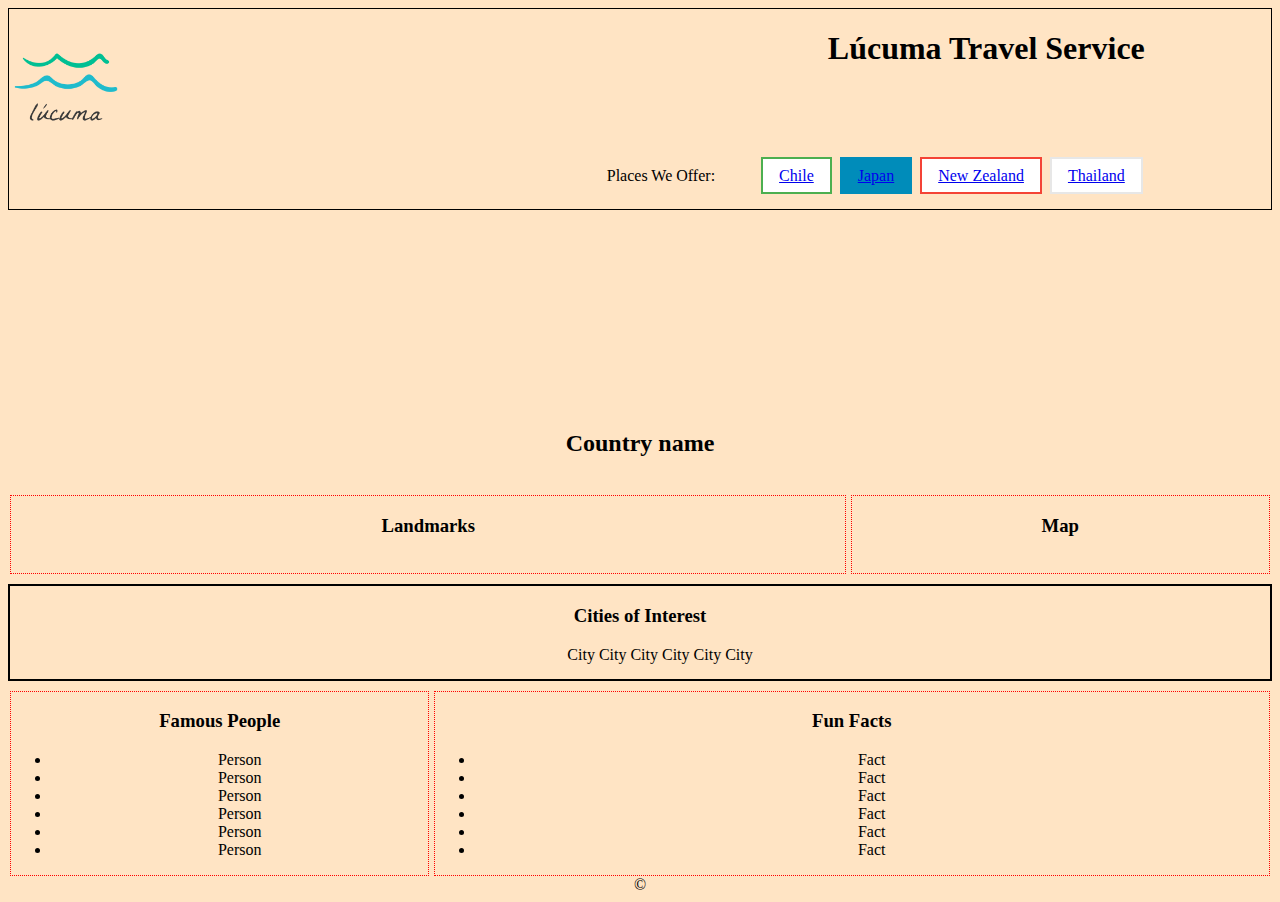
==== japan.html @ d0a82a1c "jrs-commit" ====
<!DOCTYPE html>
<html lang="en">

<head>
    <meta charset="UTF-8">
    <meta name="viewport" content="width=device-width, initial-scale=1.0">
    <title>Lúcuma Travel Service: Japan</title>
    <!-- <link rel="stylesheet" href="css/main.css"> -->
    <link rel="stylesheet" href="styles/main.css">
</head>

<body class="background">
    <main>
        <div class="header">
            <header>
            <div class="headerBar">
                <img src="images/lucuma-logo-200x200.png" alt="Lúcuma Logo" class="logo">
                <h1>Lúcuma Travel Service</h1>
                <div class="navDiv">
                    <nav>Places We Offer:
                    <ul class="nav">
                        <li class="button button1"><a href="index.html">Chile</a></li>
                        <li class="button button2 navItemActiveJapan"><a href="japan.html">Japan</a></li>
                        <li class="button button3"><a href="newzealand.html">New Zealand</a></li>
                        <li class="button button4"><a href="thailand.html">Thailand</a></li>
                    </ul>
                </nav>
                </div>
            </div>
        </header>
        </div>
        <div class="bannerDiv">
            <section class="banner">
                <h2>Country name</h2>
                <img src="" alt="">
            </section>
        </div>
        <section class="topFlex">
            <div class="landmarks">
                <h3>Landmarks</h3>
                <img src="" alt="" class="landmarks-pic">
                <img src="" alt="" class="landmarks-pic">
                <img src="" alt="" class="landmarks-pic">
                <img src="" alt="" class="landmarks-pic">
            </div>
            <div class="map">
                <h3>Map</h3>
                <img src="" alt="">
            </div>
        </section>

        <section class="citiesSection">
            <h3>Cities of Interest</h3>
            <ul class="cities">
                <li>City</li>
                <li>City</li>
                <li>City</li>
                <li>City</li>
                <li>City</li>
                <li>City</li>
            </ul>
        </section>

        <section class="bottomFlex">
            <div class="famousPeeps">
                <h3>Famous People</h3>
                <ul>
                    <li>Person</li>
                    <li>Person</li>
                    <li>Person</li>
                    <li>Person</li>
                    <li>Person</li>
                    <li>Person</li>
                </ul>
            </div>
            <div class="funFacts">
                <h3>Fun Facts</h3>
                <ul>
                    <li>Fact</li>
                    <li>Fact</li>
                    <li>Fact</li>
                    <li>Fact</li>
                    <li>Fact</li>
                    <li>Fact</li>
                </ul>
            </div>
        </section>

        <footer>&copy;</footer>

    </main>


</body>

</html>
---- styles/main.css ----
.background {
 background-color: bisque;
}
.header {
    border: double 1px black;
    margin: 0;
    padding: 0;
    background-color: bisque;
    height: 200px;
    width: auto;
    text-align: right;
}
footer {
    text-align: center;
}
.nav {
    list-style: none;
    display:inline;
    /* background-color: bisque; */
}
.nav li {
 display: inline;
 /* background-color: bisque; */

}
.logo {
    float: left;
    /* clear: left; */
    width: 10%;
    height: auto;    
    background-color: bisque;
}
.headerBar{
    width: 90%;
    height: 20px;
    /* background-color: bisque; */
}
.bannerDiv {
    padding-top: 200px;
    text-align: center;
    /* background-color: bisque; */

}
/* .banner {
    
} */
.navDiv {
    margin-top: 100px;
}
.button {
    background-color: #4CAF50; /* Green */
    border: none;
    color: white;
    padding: 8px 16px;
    text-align: center;
    text-decoration: none;
    display: inline-block;
    font-size: 16px;
    margin: 4px 2px;
    transition-duration: 0.4s;
    cursor: pointer;
}
.button1 {
    background-color: white; 
    color: black; 
    border: 2px solid #4CAF50;
}
  
.button1:hover {
    background-color: #4CAF50;
    color: white;
}
.navItemActiveIndex  {
    background-color: #4CAF50;
    color: white;
}
.button2 {
    background-color: white; 
    color: black; 
    border: 2px solid #008CBA;
}
  
.button2:hover {
    background-color: #008CBA;
    color: white;
}
.navItemActiveJapan  {
    background-color: #008CBA;
    color: white;
}
  
.button3 {
    background-color: white; 
    color: black; 
    border: 2px solid #f44336;
}
  
.button3:hover {
    background-color: #f44336;
    color: white;
}
.navItemActiveNZ  {
    background-color: #f44336;
    color: white;
}
  
.button4 {
    background-color: white;
    color: black;
    border: 2px solid #e7e7e7;
}
  
.button4:hover { background-color: #e7e7e7;}

.navItemActiveThailand  {
    background-color: #e7e7e7
}
.bottomFlex {
    display: flex;
    justify-content: space-around;
}
.topFlex {
    display: flex;
    justify-content: space-around;
}
.citiesSection {
    text-align: center;
    border: black 2px double;
    padding-bottom: 15px;
    margin-top: 10px;
    margin-bottom: 10px;
}
.cities {
    display: inline;
    /* text-align: center; */
}
.cities li { 
    display: inline;
    /* text-align: center; */
}
.famousPeeps {
    flex-basis: 33%;
    border: dotted red 1px;
    text-align: center;
    /* flex-grow: 1; */
}

.funFacts {
    flex-basis: 66%;
    text-align: center;
    border: dotted red 1px;
    
    /* flex-grow: 2; */
}
.map {
    flex-basis: 33%;
    border: dotted red 1px;
    text-align: center;
    /* flex-grow: 1; */
}

.landmarks {
    flex-basis: 66%;
    text-align: center;
    border: dotted red 1px;
    
    /* flex-grow: 2; */
}
/* .landmarks-pics {

} */
/* .map-pic {

} */
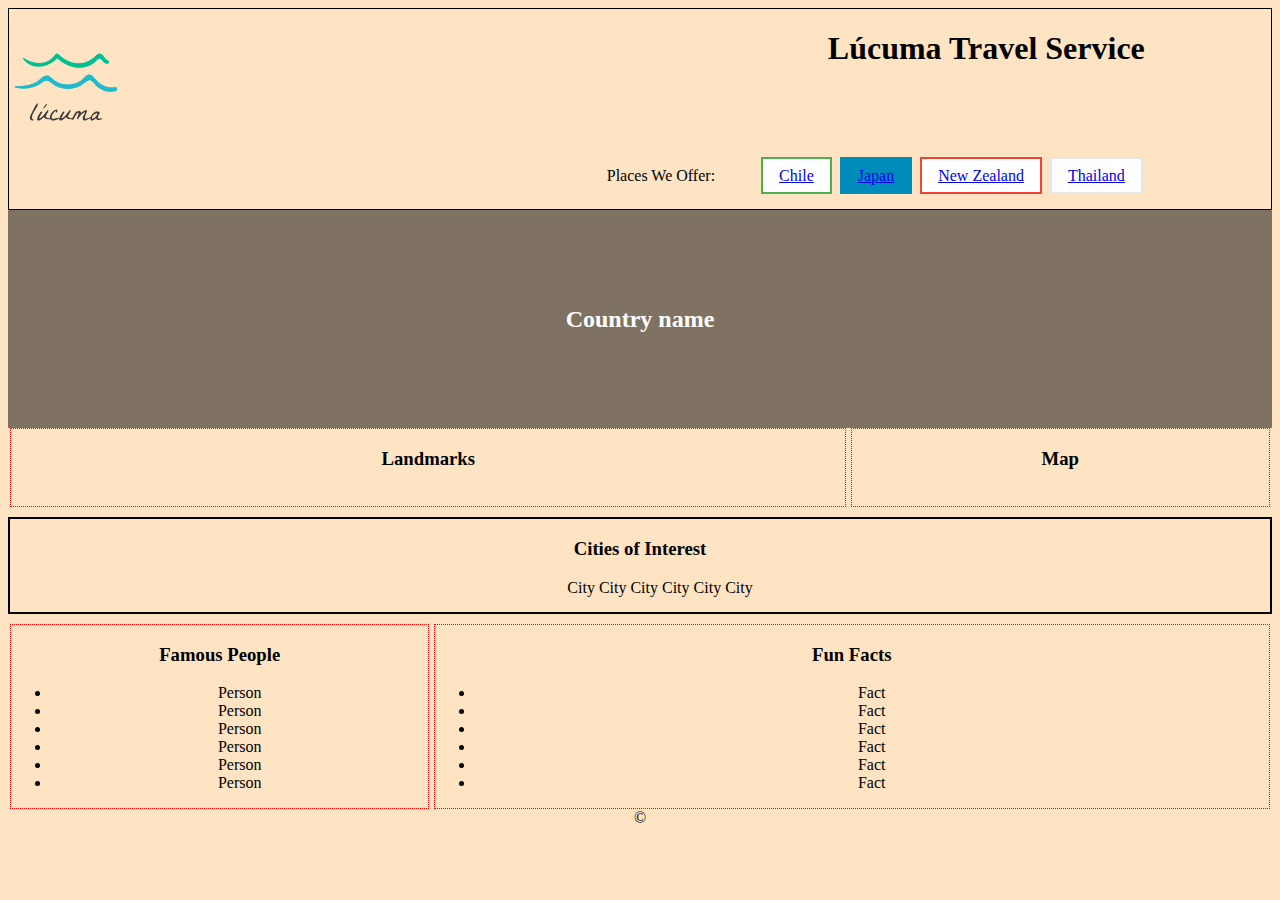
==== commit b364856c: "Added some styling to the header and added the Chilean Flag" ====
--- a/japan.html
+++ b/japan.html
@@ -30,9 +30,9 @@
         </header>
         </div>
         <div class="bannerDiv">
-            <section class="banner">
+            <img src="" alt="">
+            <section class="bannerText">
                 <h2>Country name</h2>
-                <img src="" alt="">
             </section>
         </div>
         <section class="topFlex">
--- a/styles/main.css
+++ b/styles/main.css
@@ -36,14 +36,28 @@
     /* background-color: bisque; */
 }
 .bannerDiv {
+    background-image: linear-gradient(rgba(0, 0, 0, 0.5), rgba(0, 0, 0, 0.5)), url("image/Flag_of_Chile-1500px.png");
+  /* Set a specific height */
+    height: 50%;
+
+  /* Position and center the image to scale nicely on all screens */
+    background-position: center;
+    background-repeat: no-repeat;
+    background-size: cover;
+    position: relative;
     padding-top: 200px;
     text-align: center;
     /* background-color: bisque; */
 
 }
-/* .banner {
-    
-} */
+.bannerText {
+    text-align: center;
+    position: absolute;
+    top: 50%;
+    left: 50%;
+    transform: translate(-50%, -50%);
+    color: white;
+}
 .navDiv {
     margin-top: 100px;
 }
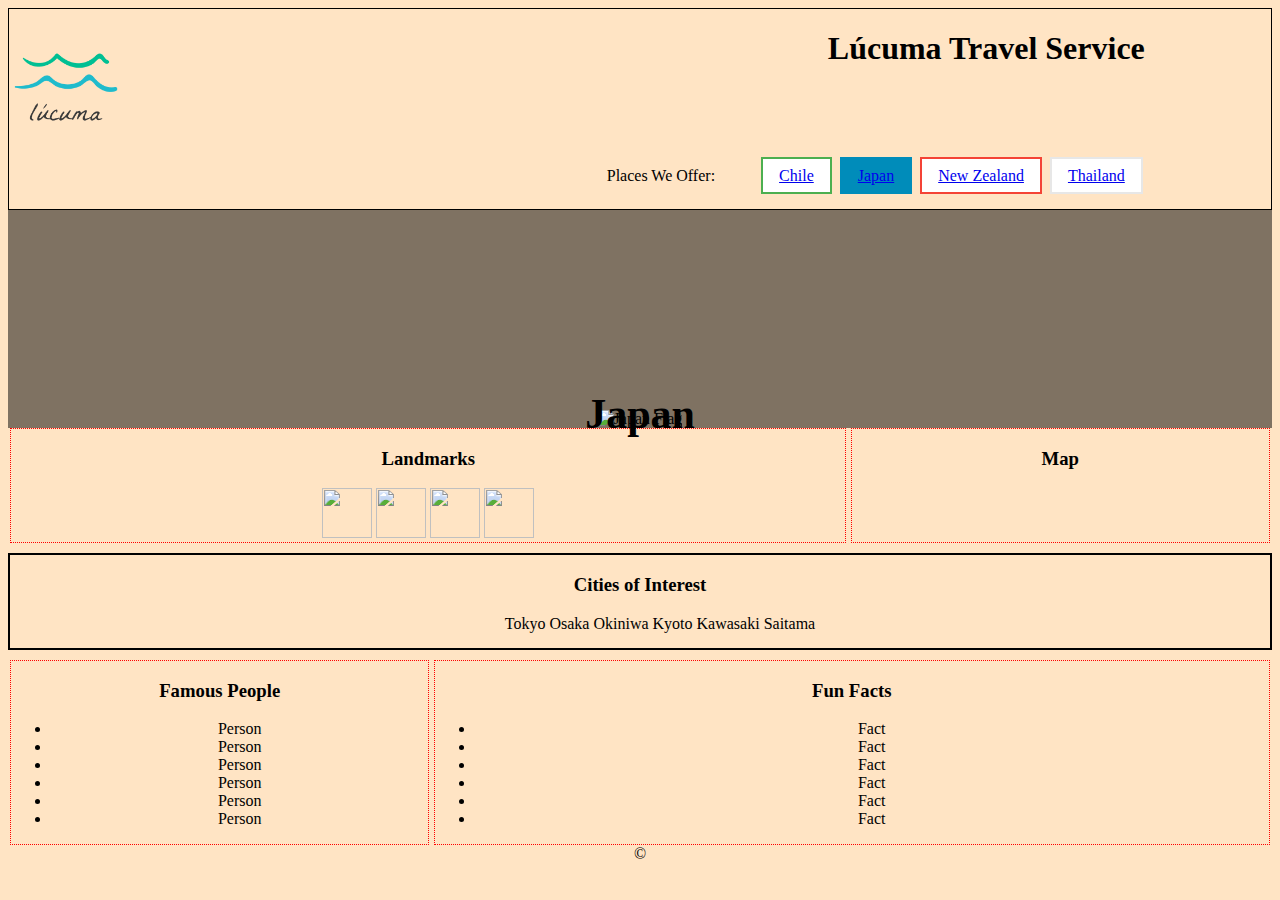
==== commit 53cd50b2: "Merge branch 'master' of github.com:nss-day-cohort-43/hello-world-lucumas" ====
--- a/japan.html
+++ b/japan.html
@@ -30,9 +30,9 @@
         </header>
         </div>
         <div class="bannerDiv">
-            <img src="" alt="">
-            <section class="bannerText">
-                <h2>Country name</h2>
+            <section class="banner">
+                <h2 class="flagText">Japan</h2>
+                <img src="images/japan.jpg" alt="Japan Flag" class="flagBanner">
             </section>
         </div>
         <section class="topFlex">
@@ -52,12 +52,12 @@
         <section class="citiesSection">
             <h3>Cities of Interest</h3>
             <ul class="cities">
-                <li>City</li>
-                <li>City</li>
-                <li>City</li>
-                <li>City</li>
-                <li>City</li>
-                <li>City</li>
+                <li>Tokyo</li>
+                <li>Osaka</li>
+                <li>Okiniwa</li>
+                <li>Kyoto</li>
+                <li>Kawasaki</li>
+                <li>Saitama</li>
             </ul>
         </section>
 
--- a/styles/main.css
+++ b/styles/main.css
@@ -47,6 +47,7 @@
     position: relative;
     padding-top: 200px;
     text-align: center;
+    position: relative;
     /* background-color: bisque; */
 
 }
@@ -167,6 +168,7 @@
     /* flex-grow: 2; */
 }
 .map {
+    
     flex-basis: 33%;
     border: dotted red 1px;
     text-align: center;
@@ -180,9 +182,23 @@
     
     /* flex-grow: 2; */
 }
-/* .landmarks-pics {
-
-} */
-/* .map-pic {
-
-} */
+.landmarks-pic {
+    width: 50px;
+    height: 50px;
+}
+.map-pic {
+    width: 50px;
+    height: 50px;
+}
+.flagBanner {
+    width: 50%;
+    height: 500px;
+}
+.flagText {
+    position: absolute;
+    top: 50%;
+    left: 50%;
+    transform: translate(-50%, -50%);
+    font-size: 42px;
+    padding-top: 120px;
+}
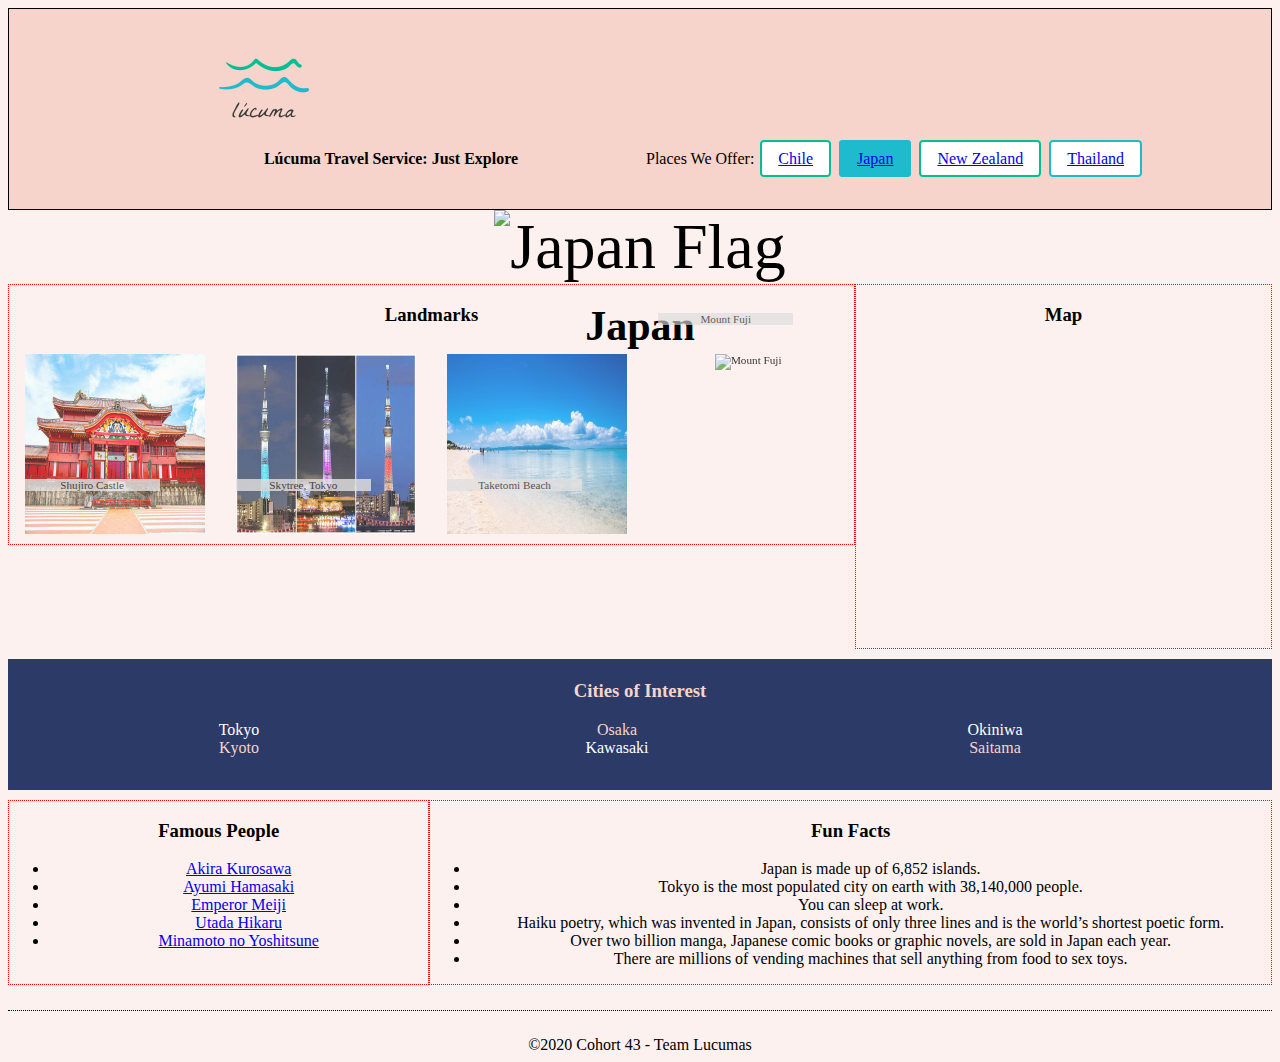
==== commit bdb202fe: "Updated cities. Hopefully longer lists will look better." ====
--- a/japan.html
+++ b/japan.html
@@ -7,54 +7,77 @@
     <title>Lúcuma Travel Service: Japan</title>
     <!-- <link rel="stylesheet" href="css/main.css"> -->
     <link rel="stylesheet" href="styles/main.css">
+    <link rel="stylesheet" href="styles/newzealand.css">
+    <link rel="stylesheet" href="styles/navbar.css">
+    <link rel="stylesheet" href="styles/japan.css">
+
 </head>
 
 <body class="background">
     <main>
         <div class="header">
-            <header>
-            <div class="headerBar">
-                <img src="images/lucuma-logo-200x200.png" alt="Lúcuma Logo" class="logo">
-                <h1>Lúcuma Travel Service</h1>
-                <div class="navDiv">
-                    <nav>Places We Offer:
-                    <ul class="nav">
-                        <li class="button button1"><a href="index.html">Chile</a></li>
-                        <li class="button button2 navItemActiveJapan"><a href="japan.html">Japan</a></li>
-                        <li class="button button3"><a href="newzealand.html">New Zealand</a></li>
-                        <li class="button button4"><a href="thailand.html">Thailand</a></li>
-                    </ul>
-                </nav>
+            <!-- <header> -->
+            <!-- <div class="headerBar"> -->
+                <div id="logo">
+                    <img src="images/lucuma-logo-200x200.png" alt="Lúcuma Logo" class="logo">
                 </div>
-            </div>
-        </header>
+                <h1>Lúcuma Travel Service: Just Explore</h1>
+                <!-- <div class="navDiv"> -->
+                    <nav class="navDiv">
+                        <ul class="nav">
+                            <li>Places We Offer:</li>
+                            <li class="button button1"><a href="index.html">Chile</a></li>
+                            <li class="button button2 navItemActiveThailand"><a href="japan.html">Japan</a></li>
+                            <li class="button button3"><a href="newzealand.html">New Zealand</a></li>
+                            <li class="button button4"><a href="thailand.html">Thailand</a></li>
+                        </ul>
+                    </nav>
+                <!-- </div> -->
+            <!-- </div> -->
+            <!-- </header> -->
         </div>
-        <div class="bannerDiv">
-            <section class="banner">
-                <h2 class="flagText">Japan</h2>
-                <img src="images/japan.jpg" alt="Japan Flag" class="flagBanner">
-            </section>
-        </div>
+        <!-- <img src="images/Flag_of_Chile-1500px.png" alt="Flag of Chile"> -->
+        <section class="bannerDiv">
+            <img src="images/japan.jpg" alt="Japan Flag" class="flagBanner">
+            <h2 class="flagText">Japan</h2>
+        </section>
         <section class="topFlex">
             <div class="landmarks">
                 <h3>Landmarks</h3>
-                <img src="" alt="" class="landmarks-pic">
-                <img src="" alt="" class="landmarks-pic">
-                <img src="" alt="" class="landmarks-pic">
-                <img src="" alt="" class="landmarks-pic">
+                <figure>
+                    <img src="images/shujiro.jpg" alt="Shujiro Castle" class="landmarks-pic">
+                    <figcaption>Shujiro Castle</figcaption>
+                </figure>
+                <figure>
+                    <img src="images/skytree.jpg" alt="Tokyo's Skytree" class="landmarks-pic">
+                    <figcaption>Skytree, Tokyo</figcaption>
+                </figure>
+                <figure>
+                    <img src="images/taketomi.jpg" alt="Taketomi Beach" class="landmarks-pic">
+                    <figcaption>Taketomi Beach</figcaption>
+                </figure>
+                <figure>
+                    <img src="images/fuji.jpg" alt="Mount Fuji" class="landmarks-pic">
+                    <figcaption>Mount Fuji</figcaption>
+                </figure>
             </div>
             <div class="map">
                 <h3>Map</h3>
-                <img src="" alt="">
+                <iframe
+                    src="https://www.google.com/maps/embed?pb=!1m18!1m12!1m3!1d6692319.539719006!2d134.30403585876405!3d35.013359476521245!2m3!1f0!2f0!3f0!3m2!1i1024!2i768!4f13.1!3m3!1m2!1s0x34674e0fd77f192f%3A0xf54275d47c665244!2sJapan!5e0!3m2!1sen!2sus!4v1597433312900!5m2!1sen!2sus"
+                    width="400" height="300" style="border:0;" allowfullscreen="" aria-hidden="false"
+                    tabindex="0"></iframe>
             </div>
         </section>
 
         <section class="citiesSection">
             <h3>Cities of Interest</h3>
-            <ul class="cities">
+               <ul class="cities">
                 <li>Tokyo</li>
                 <li>Osaka</li>
                 <li>Okiniwa</li>
+            <!-- </ul> -->
+            <!-- <ul class="cities"> -->
                 <li>Kyoto</li>
                 <li>Kawasaki</li>
                 <li>Saitama</li>
@@ -65,28 +88,29 @@
             <div class="famousPeeps">
                 <h3>Famous People</h3>
                 <ul>
-                    <li>Person</li>
-                    <li>Person</li>
-                    <li>Person</li>
-                    <li>Person</li>
-                    <li>Person</li>
-                    <li>Person</li>
+                    <li><a href="https://en.wikipedia.org/wiki/Akira_Kurosawa">Akira Kurosawa</a></li>
+                    <li><a href="https://en.wikipedia.org/wiki/Ayumi_Hamasaki">Ayumi Hamasaki</a></li>
+                    <li><a href="https://en.wikipedia.org/wiki/Emperor_Meiji">Emperor Meiji</a></li>
+                    <li><a href="https://en.wikipedia.org/wiki/Utada_Hikaru">Utada Hikaru</a></li>
+                    <li><a href="https://en.wikipedia.org/wiki/Minamoto_no_Yoshitsune">Minamoto no Yoshitsune</a></li>
                 </ul>
             </div>
             <div class="funFacts">
                 <h3>Fun Facts</h3>
                 <ul>
-                    <li>Fact</li>
-                    <li>Fact</li>
-                    <li>Fact</li>
-                    <li>Fact</li>
-                    <li>Fact</li>
-                    <li>Fact</li>
+                    <li>Japan is made up of 6,852 islands.</li>
+                    <li>Tokyo is the most populated city on earth with 38,140,000 people.</li>
+                    <li>You can sleep at work.</li>
+                    <li>Haiku poetry, which was invented in Japan, consists of only three lines and is the world’s
+                        shortest poetic form.</li>
+                    <li>Over two billion manga, Japanese comic books or graphic novels, are sold in Japan each year.
+                    </li>
+                    <li>There are millions of vending machines that sell anything from food to sex toys.</li>
                 </ul>
             </div>
         </section>
 
-        <footer>&copy;</footer>
+        <footer>&copy;2020 Cohort 43 - Team Lucumas</footer>
 
     </main>
 
--- a/styles/main.css
+++ b/styles/main.css
@@ -36,6 +36,29 @@
     /* background-color: bisque; */
 }
 .bannerDiv {
+  /* Set a specific height */
+    /* height: 50%; */
+
+  /* Position and center the image to scale nicely on all screens */
+    background-position: center;
+    background-repeat: no-repeat;
+    background-size: cover;
+    position: relative;
+    text-align: center;
+    /* position: absolute; */
+    /* background-color: bisque; */
+    font-size: 5vw;
+
+}
+.bannerText {
+    text-align: center;
+    position: absolute;
+    top: 50%;
+    left: 50%;
+    transform: translate(-50%, -50%);
+    color: black;
+}
+.bannerDivH {
     background-image: linear-gradient(rgba(0, 0, 0, 0.5), rgba(0, 0, 0, 0.5)), url("image/Flag_of_Chile-1500px.png");
   /* Set a specific height */
     height: 50%;
@@ -51,7 +74,7 @@
     /* background-color: bisque; */
 
 }
-.bannerText {
+.bannerTextH {
     text-align: center;
     position: absolute;
     top: 50%;
@@ -80,7 +103,7 @@
     color: black; 
     border: 2px solid #4CAF50;
 }
-  
+    
 .button1:hover {
     background-color: #4CAF50;
     color: white;
@@ -94,7 +117,7 @@
     color: black; 
     border: 2px solid #008CBA;
 }
-  
+    
 .button2:hover {
     background-color: #008CBA;
     color: white;
@@ -103,13 +126,13 @@
     background-color: #008CBA;
     color: white;
 }
-  
+    
 .button3 {
     background-color: white; 
     color: black; 
     border: 2px solid #f44336;
 }
-  
+    
 .button3:hover {
     background-color: #f44336;
     color: white;
@@ -118,87 +141,95 @@
     background-color: #f44336;
     color: white;
 }
-  
+    
 .button4 {
     background-color: white;
     color: black;
     border: 2px solid #e7e7e7;
 }
-  
+    
 .button4:hover { background-color: #e7e7e7;}
 
 .navItemActiveThailand  {
     background-color: #e7e7e7
 }
+
 .bottomFlex {
-    display: flex;
-    justify-content: space-around;
+    display: table;
+    width: 100%
 }
 .topFlex {
-    display: flex;
-    justify-content: space-around;
+    display:table;
+    width: 100%;
 }
 .citiesSection {
-    text-align: center;
-    border: black 2px double;
+    /* width: 100%; */
+    text-align: center;
+    border: #2b3a67 2px double;
     padding-bottom: 15px;
     margin-top: 10px;
     margin-bottom: 10px;
-}
-.cities {
+    background-color: #2b3a67;
+    color: #F6D4CB;
+}
+/* .cities {
+    list-style: none;
+    display:inline;
+    background-color: bisque;
+    border: black 2px solid;
     display: inline;
-    /* text-align: center; */
-}
-.cities li { 
+    text-align: center;
+}
+.cities li {
     display: inline;
-    /* text-align: center; */
-}
+    margin: 5%;
+    font-weight: bold;
+ background-color: bisque;
+
+    text-align: center;
+} */
+/* .cities li:hover {
+
+} */
 .famousPeeps {
-    flex-basis: 33%;
+    display: table-cell;
+    width: 33%;
     border: dotted red 1px;
     text-align: center;
     /* flex-grow: 1; */
 }
 
 .funFacts {
-    flex-basis: 66%;
+    display: table-cell;
+    width: 66%;
     text-align: center;
     border: dotted red 1px;
     
     /* flex-grow: 2; */
 }
 .map {
-    
-    flex-basis: 33%;
+    display: table-cell;
+    border: 1px dotted red;
+    width: 33%;
     border: dotted red 1px;
     text-align: center;
     /* flex-grow: 1; */
-}
-
-.landmarks {
-    flex-basis: 66%;
-    text-align: center;
-    border: dotted red 1px;
-    
-    /* flex-grow: 2; */
-}
-.landmarks-pic {
-    width: 50px;
-    height: 50px;
 }
 .map-pic {
     width: 50px;
     height: 50px;
 }
 .flagBanner {
-    width: 50%;
-    height: 500px;
+    max-width: 50%;
+    max-height: 500px;
 }
 .flagText {
     position: absolute;
-    top: 50%;
+    top: 25%;
     left: 50%;
     transform: translate(-50%, -50%);
+    /* font-size: 42px; */
+    
     font-size: 42px;
-    padding-top: 120px;
-}
+    padding-top: 125px;
+}
--- a/styles/newzealand.css
+++ b/styles/newzealand.css
@@ -0,0 +1,38 @@
+.landmarks {
+    display: flex;
+    width: auto;
+    flex-wrap: wrap;
+    justify-content: space-around;
+    text-align: center;
+    border: dotted red 1px;
+}
+.landmarks h3 {
+    display: block;
+    width: 100%;
+}
+figure {
+    position: relative;
+    width: 180px;
+    height: 180px;
+    font-size: .7em;
+    color: black;
+    opacity: .8;
+    transition: opacity .5s, transform .5s;
+    margin: 10px;
+}
+figure:hover {
+    transform: scaleX(1.1) scaleY(1.1) scaleZ(1.1);
+    opacity: 1;
+}
+figcaption {
+    background: #ddd;
+    width: 75%;
+    position: relative;
+    top: -32%;
+    opacity: .8;
+    transition: .5s;
+}
+.landmarks-pic {
+    width: 100%;
+    height: 100%;
+}
--- a/styles/navbar.css
+++ b/styles/navbar.css
@@ -0,0 +1,126 @@
+.background {
+    background-color: #FCF1EE;
+}
+.header {
+    display: flex;
+    flex-wrap: wrap;
+    flex-direction: column; 
+    background-color: #F6D4CB;
+    border: double 1px black;
+    margin: 0;
+    padding: 0;
+    /* height: 100px; */
+    width: auto;
+    /* align-items: center; */
+    justify-content: center;
+    /* text-align: right; */
+}
+
+.headerBar{
+    width: 90%;
+    height: 20px;
+}
+
+#logo {
+    display: flex;
+    justify-content: center;
+}
+
+.logo {
+    background-color: #F6D4CB;
+    width: 100px;
+    height: auto;
+    text-align: center;
+}
+
+h1 {
+    /* display: inline-block; */
+    /* float: left; */
+    padding: 1px;
+    font-size: 1em;
+}
+
+.navDiv {
+    display: flex;
+    justify-content: space-around;
+}
+
+.nav {
+    list-style-type: none;
+    /* display: inline-block; */
+    margin: 0;
+    padding: 0;
+}
+
+.button {
+    background-color: #00BF93;
+    border: none;
+    border-radius: 4px;
+    color: white;
+    padding: 8px 16px;
+    text-align: center;
+    text-decoration: none;
+    display: inline-block;
+    font-size: 16px;
+    margin: 4px 2px;
+    transition-duration: 0.4s;
+    cursor: pointer;
+}
+
+.button1:hover {
+    background-color: #00bf93;
+    color: white;
+}
+
+.button1 {
+    background-color: white; 
+    color: black; 
+    border: 2px solid #00bf93;
+}
+
+.navItemActiveIndex  {
+    background-color: #00BF93;
+    color: white;
+}
+
+.button2:hover {
+    background-color: #1dbbcd;
+    color: white;
+}
+
+.button2 {
+    background-color: white; 
+    color: black; 
+    border: 2px solid #1dbbcd;
+}
+
+.button3:hover {
+    background-color: #00BF93;
+    color: white;
+}
+
+.button3 {
+    background-color: white; 
+    color: black; 
+    border: 2px solid #00BF93;
+}
+  
+.navItemActiveNZ  {
+    background-color: #00BF93;
+    color: white;
+}
+
+.button4:hover { 
+    background-color: #1DBBCD;
+    color: white;
+}
+
+.button4 {
+    background-color: white;
+    color: black;
+    border: 2px solid #1DBBCD;
+}
+
+.navItemActiveThailand  {
+    background-color: #1DBBCD
+}--- a/styles/japan.css
+++ b/styles/japan.css
@@ -0,0 +1,43 @@
+footer {
+    border-top: dotted black 1px;
+    padding-top: 25px;
+    margin-top: 25px
+}
+.cities li:nth-child(odd) {
+    color: white;
+}
+.cities {
+    list-style: none;
+    /* display:inline; */
+    /* background-color: bisque; */
+    /* border: black 2px solid; */
+    display: flex;
+    text-align: center;
+    width: 100%;
+    /* height: 200px; */
+    list-style: none; 
+    display: flex; 
+    justify-content: flex-start;
+    flex-direction: row;
+    align-content: flex-start;
+    flex-wrap: wrap;
+}
+.cities li { 
+    flex-basis: 30%;
+    width: 25%;
+  } 
+  /* ul { 
+    margin: 0;
+    width: 100%;
+    height: 200px;
+    list-style: none; 
+    display: flex; 
+    justify-content: flex-start;
+    flex-direction: row;
+    align-content: flex-start;
+    flex-wrap: wrap; }
+  
+  li { 
+    flex-basis: 30%;
+    width: 25%;
+  } */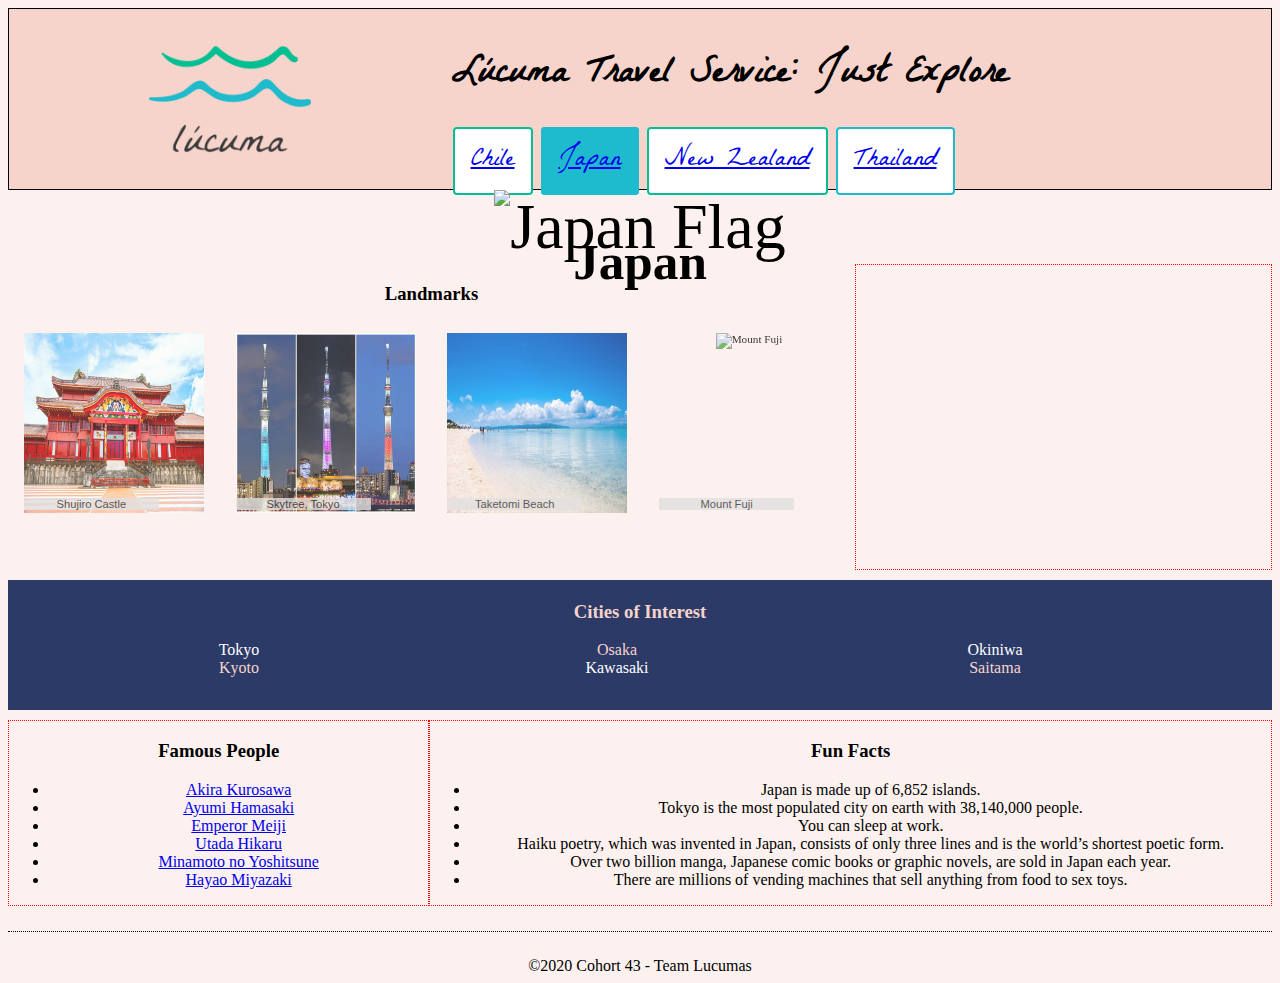
==== commit 4fe9bfb1: "Centered Map" ====
--- a/japan.html
+++ b/japan.html
@@ -6,6 +6,7 @@
     <meta name="viewport" content="width=device-width, initial-scale=1.0">
     <title>Lúcuma Travel Service: Japan</title>
     <!-- <link rel="stylesheet" href="css/main.css"> -->
+    <link href="https://fonts.googleapis.com/css2?family=La+Belle+Aurore&display=swap" rel="stylesheet">
     <link rel="stylesheet" href="styles/main.css">
     <link rel="stylesheet" href="styles/newzealand.css">
     <link rel="stylesheet" href="styles/navbar.css">
@@ -21,11 +22,12 @@
                 <div id="logo">
                     <img src="images/lucuma-logo-200x200.png" alt="Lúcuma Logo" class="logo">
                 </div>
-                <h1>Lúcuma Travel Service: Just Explore</h1>
+                <div>
+                    <h1>Lúcuma Travel Service: Just Explore</h1>
+                </div>
                 <!-- <div class="navDiv"> -->
                     <nav class="navDiv">
                         <ul class="nav">
-                            <li>Places We Offer:</li>
                             <li class="button button1"><a href="index.html">Chile</a></li>
                             <li class="button button2 navItemActiveThailand"><a href="japan.html">Japan</a></li>
                             <li class="button button3"><a href="newzealand.html">New Zealand</a></li>
@@ -62,7 +64,7 @@
                 </figure>
             </div>
             <div class="map">
-                <h3>Map</h3>
+                <!-- <h3>Map</h3> -->
                 <iframe
                     src="https://www.google.com/maps/embed?pb=!1m18!1m12!1m3!1d6692319.539719006!2d134.30403585876405!3d35.013359476521245!2m3!1f0!2f0!3f0!3m2!1i1024!2i768!4f13.1!3m3!1m2!1s0x34674e0fd77f192f%3A0xf54275d47c665244!2sJapan!5e0!3m2!1sen!2sus!4v1597433312900!5m2!1sen!2sus"
                     width="400" height="300" style="border:0;" allowfullscreen="" aria-hidden="false"
@@ -93,6 +95,7 @@
                     <li><a href="https://en.wikipedia.org/wiki/Emperor_Meiji">Emperor Meiji</a></li>
                     <li><a href="https://en.wikipedia.org/wiki/Utada_Hikaru">Utada Hikaru</a></li>
                     <li><a href="https://en.wikipedia.org/wiki/Minamoto_no_Yoshitsune">Minamoto no Yoshitsune</a></li>
+                    <li><a href="https://en.wikipedia.org/wiki/Hayao_Miyazaki">Hayao Miyazaki</a></li>
                 </ul>
             </div>
             <div class="funFacts">
--- a/styles/main.css
+++ b/styles/main.css
@@ -24,7 +24,7 @@
 
 }
 .logo {
-    float: left;
+    /* float: left; */
     /* clear: left; */
     width: 10%;
     height: auto;    
@@ -82,9 +82,9 @@
     transform: translate(-50%, -50%);
     color: white;
 }
-.navDiv {
+/* .navDiv {
     margin-top: 100px;
-}
+} */
 .button {
     background-color: #4CAF50; /* Green */
     border: none;
@@ -193,7 +193,7 @@
 } */
 .famousPeeps {
     display: table-cell;
-    width: 33%;
+    width: 30%;
     border: dotted red 1px;
     text-align: center;
     /* flex-grow: 1; */
@@ -201,7 +201,7 @@
 
 .funFacts {
     display: table-cell;
-    width: 66%;
+    width: 60%;
     text-align: center;
     border: dotted red 1px;
     
@@ -214,6 +214,7 @@
     border: dotted red 1px;
     text-align: center;
     /* flex-grow: 1; */
+    vertical-align: middle;
 }
 .map-pic {
     width: 50px;
@@ -225,11 +226,11 @@
 }
 .flagText {
     position: absolute;
-    top: 25%;
+    top: 38%;
     left: 50%;
     transform: translate(-50%, -50%);
     /* font-size: 42px; */
     
-    font-size: 42px;
-    padding-top: 125px;
-}
+    font-size: 4vw;
+    /* padding-top: 125px; */
+}
--- a/styles/newzealand.css
+++ b/styles/newzealand.css
@@ -4,7 +4,6 @@
     flex-wrap: wrap;
     justify-content: space-around;
     text-align: center;
-    border: dotted red 1px;
 }
 .landmarks h3 {
     display: block;
@@ -27,10 +26,12 @@
 figcaption {
     background: #ddd;
     width: 75%;
-    position: relative;
-    top: -32%;
+    position: absolute;
+    bottom: 2%;
     opacity: .8;
     transition: .5s;
+    font-family: Optima, sans-serif;
+ 
 }
 .landmarks-pic {
     width: 100%;
--- a/styles/navbar.css
+++ b/styles/navbar.css
@@ -7,42 +7,47 @@
     flex-direction: column; 
     background-color: #F6D4CB;
     border: double 1px black;
-    margin: 0;
+    /* margin: ; */
     padding: 0;
-    /* height: 100px; */
+    height: 20vh;
     width: auto;
     /* align-items: center; */
     justify-content: center;
     /* text-align: right; */
 }
 
-.headerBar{
+/* .headerBar{
     width: 90%;
     height: 20px;
-}
+} */
 
 #logo {
     display: flex;
     justify-content: center;
+    background-color: #F6D4CB;
+    width: auto;
+    height: 100%;
+    text-align: center;
 }
 
 .logo {
     background-color: #F6D4CB;
-    width: 100px;
-    height: auto;
-    text-align: center;
+    width: auto;
+    height: 100%;
+    
 }
 
 h1 {
-    /* display: inline-block; */
+    font-family: 'La Belle Aurore', cursive;
+    display: flex;
     /* float: left; */
     padding: 1px;
-    font-size: 1em;
+    font-size: 3vw;
 }
 
 .navDiv {
     display: flex;
-    justify-content: space-around;
+    /* justify-content: space-around; */
 }
 
 .nav {
@@ -50,10 +55,11 @@
     /* display: inline-block; */
     margin: 0;
     padding: 0;
+    /* font-size: 1vw; */
 }
 
 .button {
-    background-color: #00BF93;
+    /* background-color: #00BF93; */
     border: none;
     border-radius: 4px;
     color: white;
@@ -61,10 +67,12 @@
     text-align: center;
     text-decoration: none;
     display: inline-block;
-    font-size: 16px;
+    font-family: 'La Belle Aurore', cursive;
+    font-size: 2vw;
     margin: 4px 2px;
     transition-duration: 0.4s;
     cursor: pointer;
+    /* height: ; */
 }
 
 .button1:hover {
@@ -78,7 +86,7 @@
     border: 2px solid #00bf93;
 }
 
-.navItemActiveIndex  {
+.navItemActiveIndex {
     background-color: #00BF93;
     color: white;
 }
@@ -105,7 +113,7 @@
     border: 2px solid #00BF93;
 }
   
-.navItemActiveNZ  {
+.navItemActiveNZ {
     background-color: #00BF93;
     color: white;
 }
@@ -121,6 +129,7 @@
     border: 2px solid #1DBBCD;
 }
 
-.navItemActiveThailand  {
-    background-color: #1DBBCD
+.navItemActiveThailand {
+    background-color: #1DBBCD;
+    color: white;
 }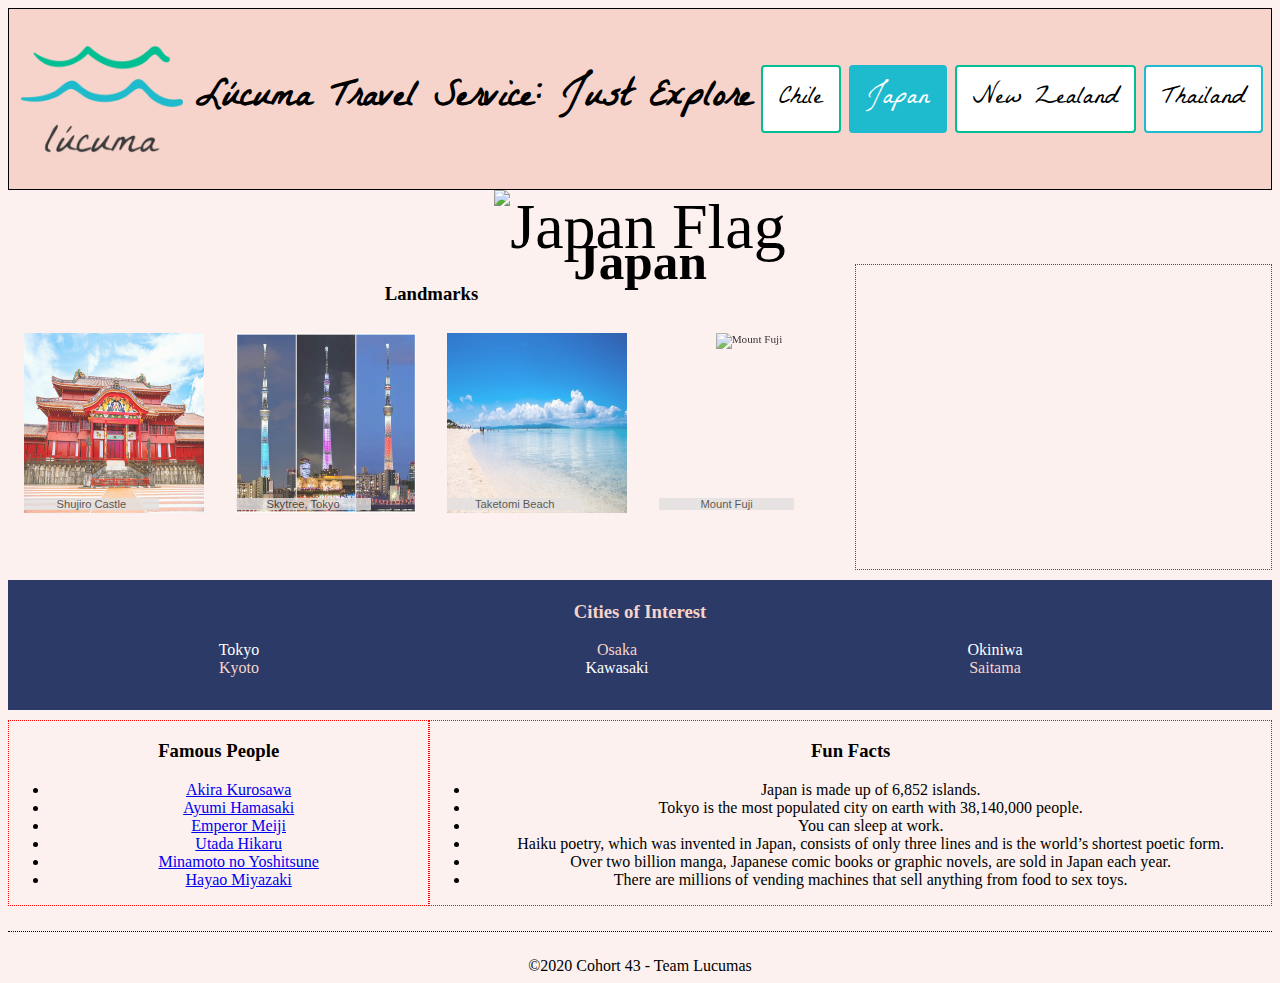
==== commit d167d122: "Fixed underlined text issue" ====
--- a/japan.html
+++ b/japan.html
@@ -28,10 +28,11 @@
                 <!-- <div class="navDiv"> -->
                     <nav class="navDiv">
                         <ul class="nav">
-                            <li class="button button1"><a href="index.html">Chile</a></li>
-                            <li class="button button2 navItemActiveThailand"><a href="japan.html">Japan</a></li>
-                            <li class="button button3"><a href="newzealand.html">New Zealand</a></li>
-                            <li class="button button4"><a href="thailand.html">Thailand</a></li>
+                            <!-- <li>Places We Offer:</li> -->
+                            <li><button onclick="location.href='index.html'" type=button class="button button1">Chile</button></li>
+                            <li><button onclick="location.href='japan.html'" type="button" class="button button2 navItemActiveThailand">Japan</button></li>
+                            <li><button onclick="location.href='newzealand.html'" type="button" class="button button3">New Zealand</button></li>
+                            <li><button onclick="location.href='thailand.html'" type="button" class="button button4">Thailand</button></li>
                         </ul>
                     </nav>
                 <!-- </div> -->
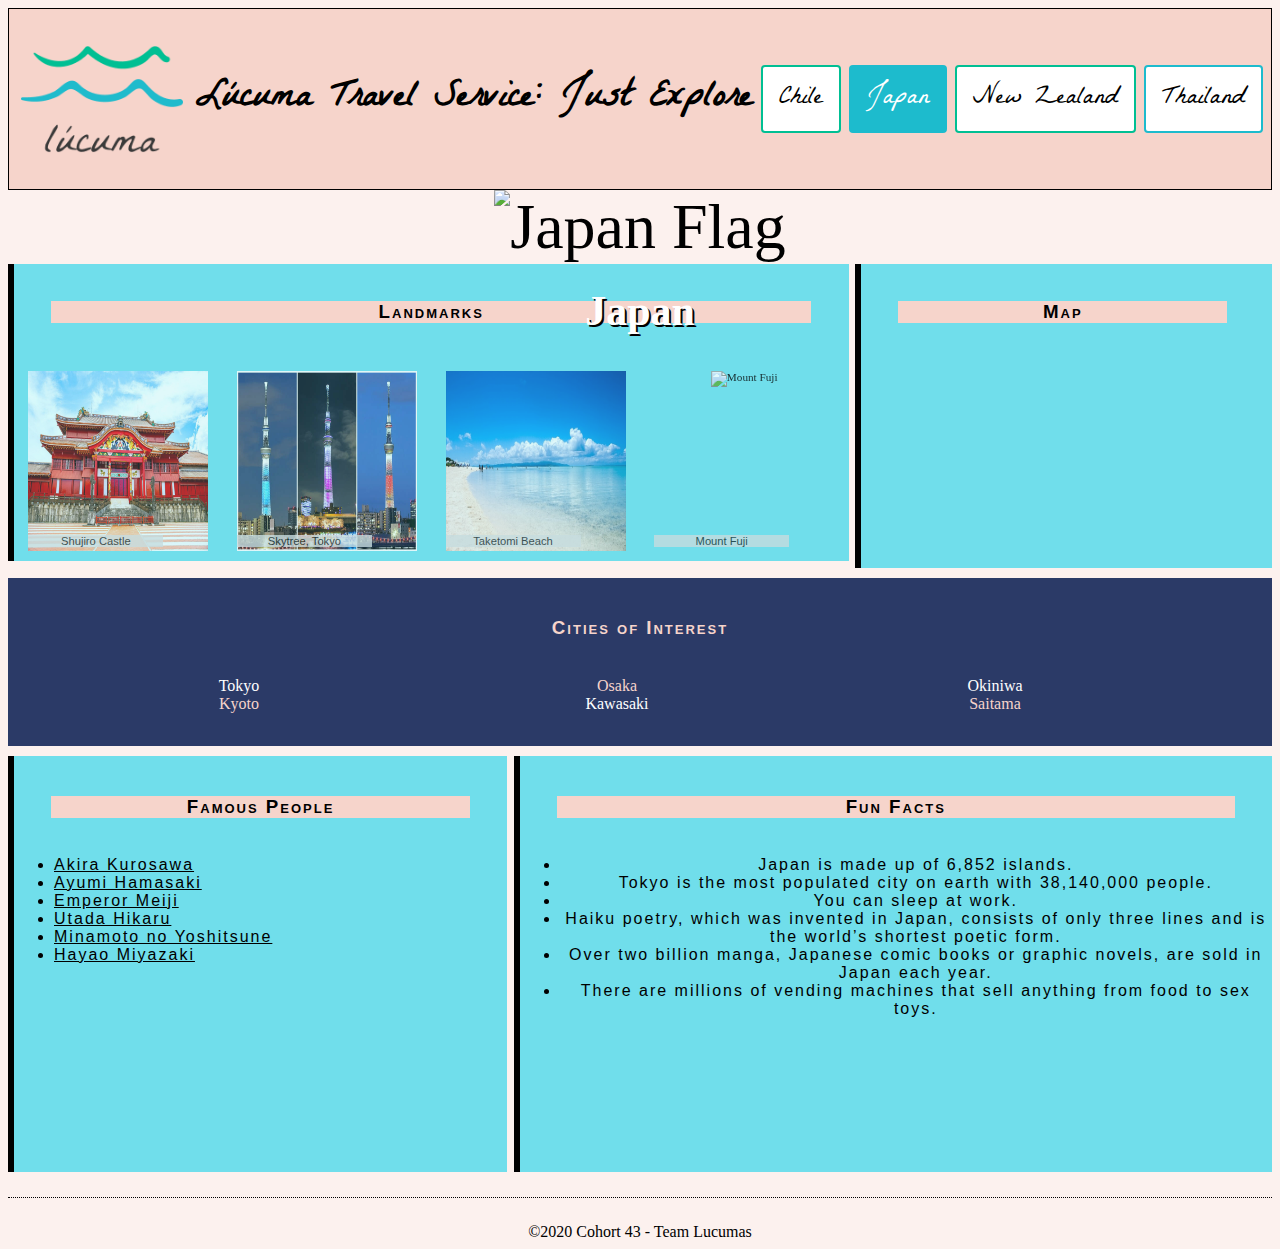
==== commit 29df1c2a: "Fixed map message" ====
--- a/japan.html
+++ b/japan.html
@@ -7,6 +7,7 @@
     <title>Lúcuma Travel Service: Japan</title>
     <!-- <link rel="stylesheet" href="css/main.css"> -->
     <link href="https://fonts.googleapis.com/css2?family=La+Belle+Aurore&display=swap" rel="stylesheet">
+    <link rel="stylesheet" href="styles/thailand.css">
     <link rel="stylesheet" href="styles/main.css">
     <link rel="stylesheet" href="styles/newzealand.css">
     <link rel="stylesheet" href="styles/navbar.css">
@@ -65,7 +66,7 @@
                 </figure>
             </div>
             <div class="map">
-                <!-- <h3>Map</h3> -->
+                <h3 class="map-header">Map</h3>
                 <iframe
                     src="https://www.google.com/maps/embed?pb=!1m18!1m12!1m3!1d6692319.539719006!2d134.30403585876405!3d35.013359476521245!2m3!1f0!2f0!3f0!3m2!1i1024!2i768!4f13.1!3m3!1m2!1s0x34674e0fd77f192f%3A0xf54275d47c665244!2sJapan!5e0!3m2!1sen!2sus!4v1597433312900!5m2!1sen!2sus"
                     width="400" height="300" style="border:0;" allowfullscreen="" aria-hidden="false"
@@ -74,7 +75,7 @@
         </section>
 
         <section class="citiesSection">
-            <h3>Cities of Interest</h3>
+            <h3 class="citiesSection-header">Cities of Interest</h3>
                <ul class="cities">
                 <li>Tokyo</li>
                 <li>Osaka</li>
--- a/styles/thailand.css
+++ b/styles/thailand.css
@@ -0,0 +1,91 @@
+body {
+  background-color: #CC998D;
+  }
+  
+a:link {
+  color: black;
+  
+}
+
+a:visited {
+  color: black;
+}
+
+a:hover {
+  color: #CC998D;
+
+}
+
+
+a:active {
+  color: black;
+
+} 
+
+h3 {
+  letter-spacing: 3px;
+  background-color:#F6D4CB;
+  margin: 2em;
+  text-align: center;
+  font-family: Optima, sans-serif;
+  font-variant: small-caps;
+}
+
+h4 {
+  font-family: Optima, sans-serif;
+  font-variant: small-caps;
+  letter-spacing: 3px;
+}
+
+h5 {
+ /* text-decoration: underline; */
+  letter-spacing: 3px;
+  background-color:#F6D4CB;
+  margin: 2em;
+  text-align: center;
+  font-family: Optima, sans-serif;
+  font-variant: small-caps;
+  /* color: #F6D4CB; */
+}
+
+.famousPeeps { 
+  border-left: 6px solid black;
+  background-color: #70DEEB;
+  font-family: Optima, sans-serif;
+  text-align: left;
+  /* font-variant: small-caps; */
+  letter-spacing: 2px;
+   margin-right: .4em;
+   height: 100%;
+   padding-top: 3px;
+   padding-bottom: 12em;
+  
+}
+
+.famousPeeps-list {
+  list-style: none;
+
+}
+
+.funFacts {
+  border-left: 6px solid black;
+  background-color: #70DEEB;
+  font-family: Optima, sans-serif; 
+  text-align: left;
+  /* font-variant: small-caps; */
+  letter-spacing: 2px;
+  margin: .4em;
+  
+}
+
+.landmarks {
+  background-color: #70DEEB;
+  border-left: 6px solid black;
+  margin-right: .4em;
+}
+
+.map {
+  background-color: #70DEEB;
+  border-left: 6px solid black;
+  margin: .4em;
+}--- a/styles/main.css
+++ b/styles/main.css
@@ -162,6 +162,15 @@
     display:table;
     width: 100%;
 }
+
+h3 {
+    font-family: Optima, sans-serif;
+    letter-spacing: 2px;
+    font-variant: small-caps;
+
+
+}
+
 .citiesSection {
     /* width: 100%; */
     text-align: center;
@@ -184,17 +193,18 @@
     display: inline;
     margin: 5%;
     font-weight: bold;
- background-color: bisque;
-
-    text-align: center;
-} */
+ /* background-color: bisque; */
+    font-family: Optima, sans-serif;
+    text-align: center;
+    letter-spacing: 2px;
+
+}
 /* .cities li:hover {
 
 } */
 .famousPeeps {
     display: table-cell;
     width: 30%;
-    border: dotted red 1px;
     text-align: center;
     /* flex-grow: 1; */
 }
@@ -202,19 +212,16 @@
 .funFacts {
     display: table-cell;
     width: 60%;
-    text-align: center;
-    border: dotted red 1px;
-    
+    text-align: center;    
     /* flex-grow: 2; */
 }
 .map {
     display: table-cell;
-    border: 1px dotted red;
     width: 33%;
-    border: dotted red 1px;
     text-align: center;
     /* flex-grow: 1; */
     vertical-align: middle;
+    position: relative;
 }
 .map-pic {
     width: 50px;
@@ -226,11 +233,20 @@
 }
 .flagText {
     position: absolute;
-    top: 38%;
+    top: 25%;
     left: 50%;
     transform: translate(-50%, -50%);
     /* font-size: 42px; */
-    
-    font-size: 4vw;
-    /* padding-top: 125px; */
-}
+    font-size: 42px;
+    padding-top: 135px;
+    color: white;
+    text-shadow: 2px 2px black;
+}
+.citiesSection-header {
+    background-color: #2b3a67;
+}
+.map-header {
+    position: absolute;
+    top: 0;
+    width: 80%;
+}